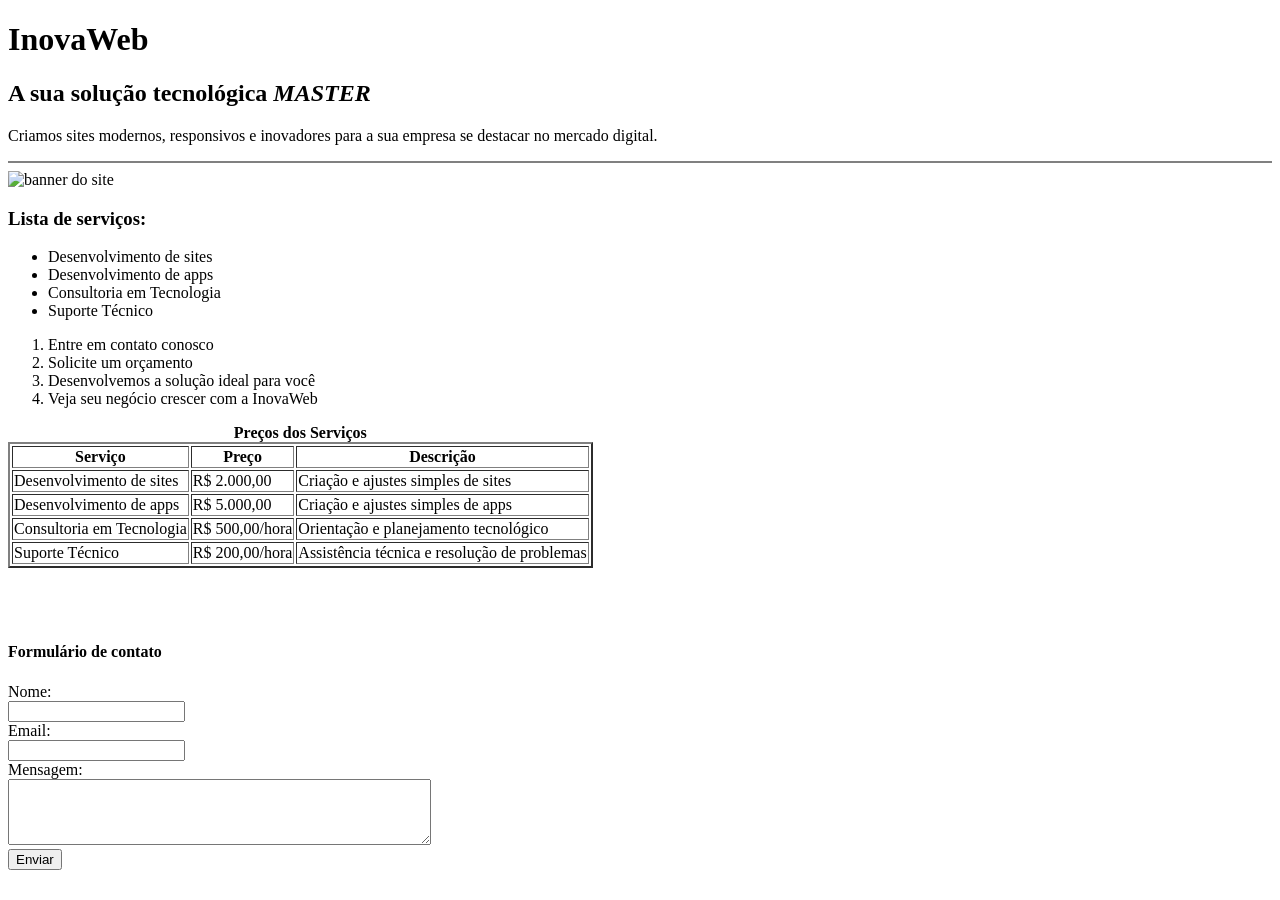
==== index.html @ 13f4326e "FIRST COMMIT" ====
<!DOCTYPE html>
<html lang="pt-br">
<head>
    <meta charset="UTF-8">
    <meta name="viewport" content="width=device-width, initial-scale=1.0">
    <title>InovaWeb</title>
</head>
<body>
    <!--Cabeçalho-->


<h1><b>InovaWeb</b></h1>
<h2><b>A sua solução tecnológica <i>MASTER</i></b></h2>
<p>Criamos sites modernos, responsivos e inovadores para a sua empresa se destacar no mercado digital.</p>
<hr noshade>
<img src="./spiritmonger.jpg" alt="banner do site" width="500">
<h3>Lista de serviços:</h3>
<ul>
    <li>Desenvolvimento de sites</li>
    <li>Desenvolvimento de apps</li>
    <li>Consultoria em Tecnologia</li>
    <li>Suporte Técnico</li>
</ul>
<ol>
    <li>Entre em contato conosco</li>
    <li>Solicite um orçamento</li>
    <li>Desenvolvemos a solução ideal para você</li>
    <li>Veja seu negócio crescer com a InovaWeb</li>
</ol>
<table border="2">
    <caption><b>Preços dos Serviços</b></caption>
    <thead> 
    <tr>
        <th>Serviço</th>
        <th>Preço</th>
        <th>Descrição</th>
    </tr>
    </thead>
    <tr>
        <td>Desenvolvimento de sites</td>
        <td>R$ 2.000,00</td>
        <td>Criação e ajustes simples de sites</td>
    </tr>
    <tr>
        <td>Desenvolvimento de apps</td>
        <td>R$ 5.000,00</td>
        <td>Criação e ajustes simples de apps</td>
    </tr>
    <tr>
        <td>Consultoria em Tecnologia</td>
        <td>R$ 500,00/hora</td>
        <td>Orientação e planejamento tecnológico</td>
    </tr>
    <tr>
        <td>Suporte Técnico</td>
        <td>R$ 200,00/hora</td>
        <td>Assistência técnica e resolução de problemas</td>
    </tr>
</table>
<br>
<br>
<br>
<h4>Formulário de contato</h4>
<form action="enviar.php" method="post">
    <label for="nome">Nome:</label><br>
    <input type="text" id="nome" name="nome"><br>
    
    <label for="email">Email:</label><br>
    <input type="email" id="email" name="email"><br>
    
    <label for="mensagem">Mensagem:</label><br>
    <textarea id="mensagem" name="mensagem" maxlength="35" rows="4" cols="50" required></textarea><br>

    <input type="submit" value="Enviar">
<br>
<br>



</body>
</html>
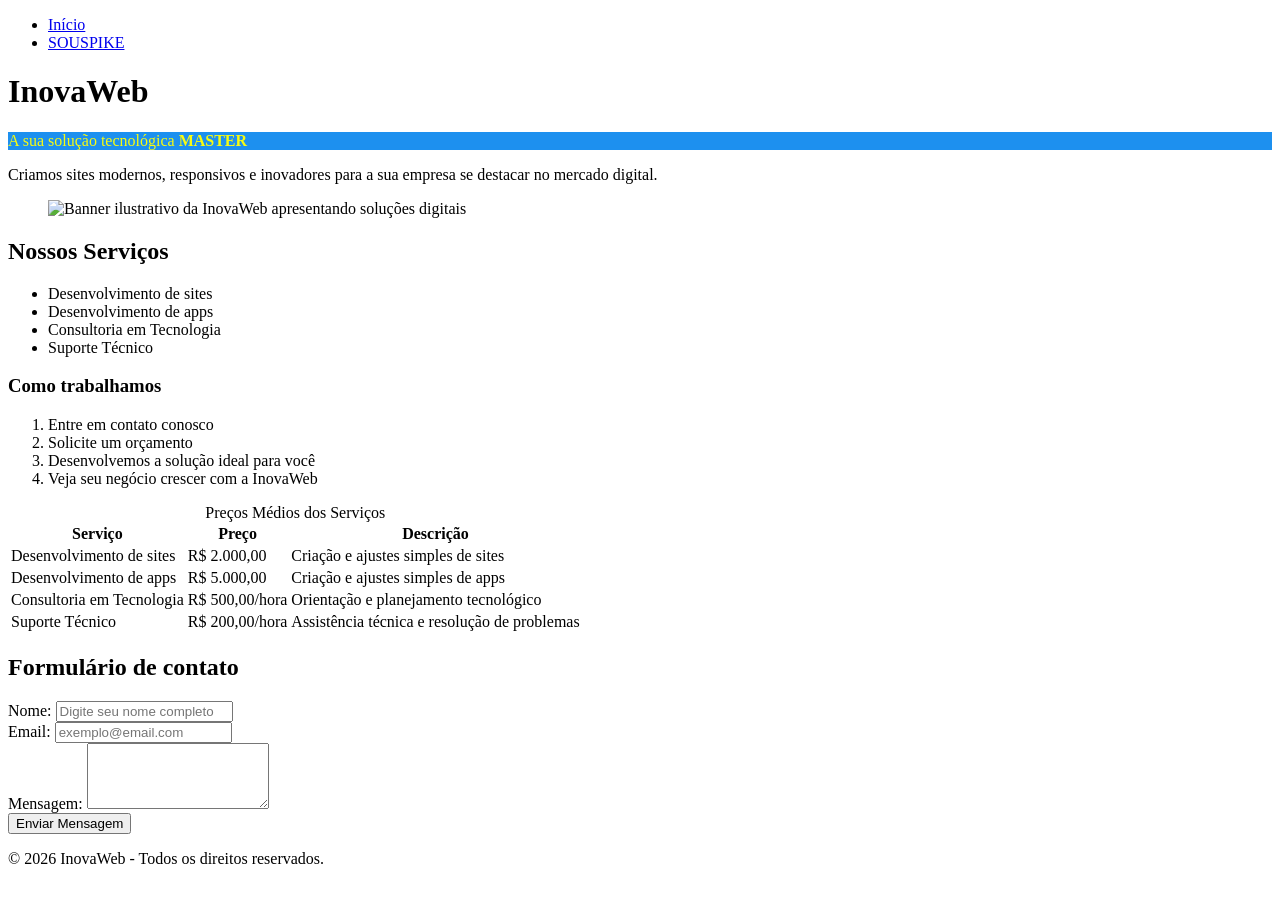
==== commit 75ed26c5: "Add styles and restructure index.html Introduce css/semantica.css and css/styles.css (font import an" ====
--- a/index.html
+++ b/index.html
@@ -3,79 +3,108 @@
 <head>
     <meta charset="UTF-8">
     <meta name="viewport" content="width=device-width, initial-scale=1.0">
-    <title>InovaWeb</title>
+    <link rel="stylesheet" href="css/styles.css">
+    <title>InovaWeb | Soluções Tecnológicas</title>
 </head>
 <body>
-    <!--Cabeçalho-->
 
+    <header>
+        <nav>
+            <ul>
+                <li><a href="#">Início</a></li>
+                <li><a href="https://www.souspike.com.br" target="_blank">SOUSPIKE</a></li>
+            </ul>
+        </nav>
+        <div class="hero">
+            <h1>InovaWeb</h1>
+            <p class="destaque">A sua solução tecnológica <strong>MASTER</strong></p>
+            <p>Criamos sites modernos, responsivos e inovadores para a sua empresa se destacar no mercado digital.</p>
+        </div>
+        <figure>
+            <img src="./spiritmonger.jpg" alt="Banner ilustrativo da InovaWeb apresentando soluções digitais" width="500">
+        </figure>
+    </header>
 
-<h1><b>InovaWeb</b></h1>
-<h2><b>A sua solução tecnológica <i>MASTER</i></b></h2>
-<p>Criamos sites modernos, responsivos e inovadores para a sua empresa se destacar no mercado digital.</p>
-<hr noshade>
-<img src="./spiritmonger.jpg" alt="banner do site" width="500">
-<h3>Lista de serviços:</h3>
-<ul>
-    <li>Desenvolvimento de sites</li>
-    <li>Desenvolvimento de apps</li>
-    <li>Consultoria em Tecnologia</li>
-    <li>Suporte Técnico</li>
-</ul>
-<ol>
-    <li>Entre em contato conosco</li>
-    <li>Solicite um orçamento</li>
-    <li>Desenvolvemos a solução ideal para você</li>
-    <li>Veja seu negócio crescer com a InovaWeb</li>
-</ol>
-<table border="2">
-    <caption><b>Preços dos Serviços</b></caption>
-    <thead> 
-    <tr>
-        <th>Serviço</th>
-        <th>Preço</th>
-        <th>Descrição</th>
-    </tr>
-    </thead>
-    <tr>
-        <td>Desenvolvimento de sites</td>
-        <td>R$ 2.000,00</td>
-        <td>Criação e ajustes simples de sites</td>
-    </tr>
-    <tr>
-        <td>Desenvolvimento de apps</td>
-        <td>R$ 5.000,00</td>
-        <td>Criação e ajustes simples de apps</td>
-    </tr>
-    <tr>
-        <td>Consultoria em Tecnologia</td>
-        <td>R$ 500,00/hora</td>
-        <td>Orientação e planejamento tecnológico</td>
-    </tr>
-    <tr>
-        <td>Suporte Técnico</td>
-        <td>R$ 200,00/hora</td>
-        <td>Assistência técnica e resolução de problemas</td>
-    </tr>
-</table>
-<br>
-<br>
-<br>
-<h4>Formulário de contato</h4>
-<form action="enviar.php" method="post">
-    <label for="nome">Nome:</label><br>
-    <input type="text" id="nome" name="nome"><br>
-    
-    <label for="email">Email:</label><br>
-    <input type="email" id="email" name="email"><br>
-    
-    <label for="mensagem">Mensagem:</label><br>
-    <textarea id="mensagem" name="mensagem" maxlength="35" rows="4" cols="50" required></textarea><br>
+    <main>
+        <section id="servicos">
+            <h2>Nossos Serviços</h2>
+            <ul>
+                <li>Desenvolvimento de sites</li>
+                <li>Desenvolvimento de apps</li>
+                <li>Consultoria em Tecnologia</li>
+                <li>Suporte Técnico</li>
+            </ul>
 
-    <input type="submit" value="Enviar">
-<br>
-<br>
+            <h3>Como trabalhamos</h3>
+            <ol>
+                <li>Entre em contato conosco</li>
+                <li>Solicite um orçamento</li>
+                <li>Desenvolvemos a solução ideal para você</li>
+                <li>Veja seu negócio crescer com a InovaWeb</li>
+            </ol>
 
+            <div class="table-container">
+                <table>
+                    <caption>Preços Médios dos Serviços</caption>
+                    <thead> 
+                        <tr>
+                            <th scope="col">Serviço</th>
+                            <th scope="col">Preço</th>
+                            <th scope="col">Descrição</th>
+                        </tr>
+                    </thead>
+                    <tbody>
+                        <tr>
+                            <td>Desenvolvimento de sites</td>
+                            <td>R$ 2.000,00</td>
+                            <td>Criação e ajustes simples de sites</td>
+                        </tr>
+                        <tr>
+                            <td>Desenvolvimento de apps</td>
+                            <td>R$ 5.000,00</td>
+                            <td>Criação e ajustes simples de apps</td>
+                        </tr>
+                        <tr>
+                            <td>Consultoria em Tecnologia</td>
+                            <td>R$ 500,00/hora</td>
+                            <td>Orientação e planejamento tecnológico</td>
+                        </tr>
+                        <tr>
+                            <td>Suporte Técnico</td>
+                            <td>R$ 200,00/hora</td>
+                            <td>Assistência técnica e resolução de problemas</td>
+                        </tr>
+                    </tbody>
+                </table>
+            </div>
+        </section>
 
+        <section id="contato">
+            <h2>Formulário de contato</h2>
+            <form action="enviar.php" method="post">
+                <div class="form-group">
+                    <label for="nome">Nome:</label>
+                    <input type="text" id="nome" name="nome" placeholder="Digite seu nome completo" required>
+                </div>
+                
+                <div class="form-group">
+                    <label for="email">Email:</label>
+                    <input type="email" id="email" name="email" placeholder="exemplo@email.com" required>
+                </div>
+                
+                <div class="form-group">
+                    <label for="mensagem">Mensagem:</label>
+                    <textarea id="mensagem" name="mensagem" maxlength="500" rows="4" required></textarea>
+                </div>
+
+                <button type="submit">Enviar Mensagem</button>
+            </form>
+        </section>
+    </main>
+
+    <footer>
+        <p>&copy; 2026 InovaWeb - Todos os direitos reservados.</p>
+    </footer>
 
 </body>
 </html>
--- a/css/styles.css
+++ b/css/styles.css
@@ -0,0 +1,16 @@
+<style>
+@import url('https://fonts.googleapis.com/css2?family=Roboto:ital,wght@0,100..900;1,100..900&display=swap');
+</style>
+
+
+h1 {
+        font-size: 50pt;
+        color: #1d90ef ; 
+    }
+
+    .destaque {
+        background-color: #1d90ef ;
+        color: rgb(248, 252, 17); 
+    }
+
+    #header 
